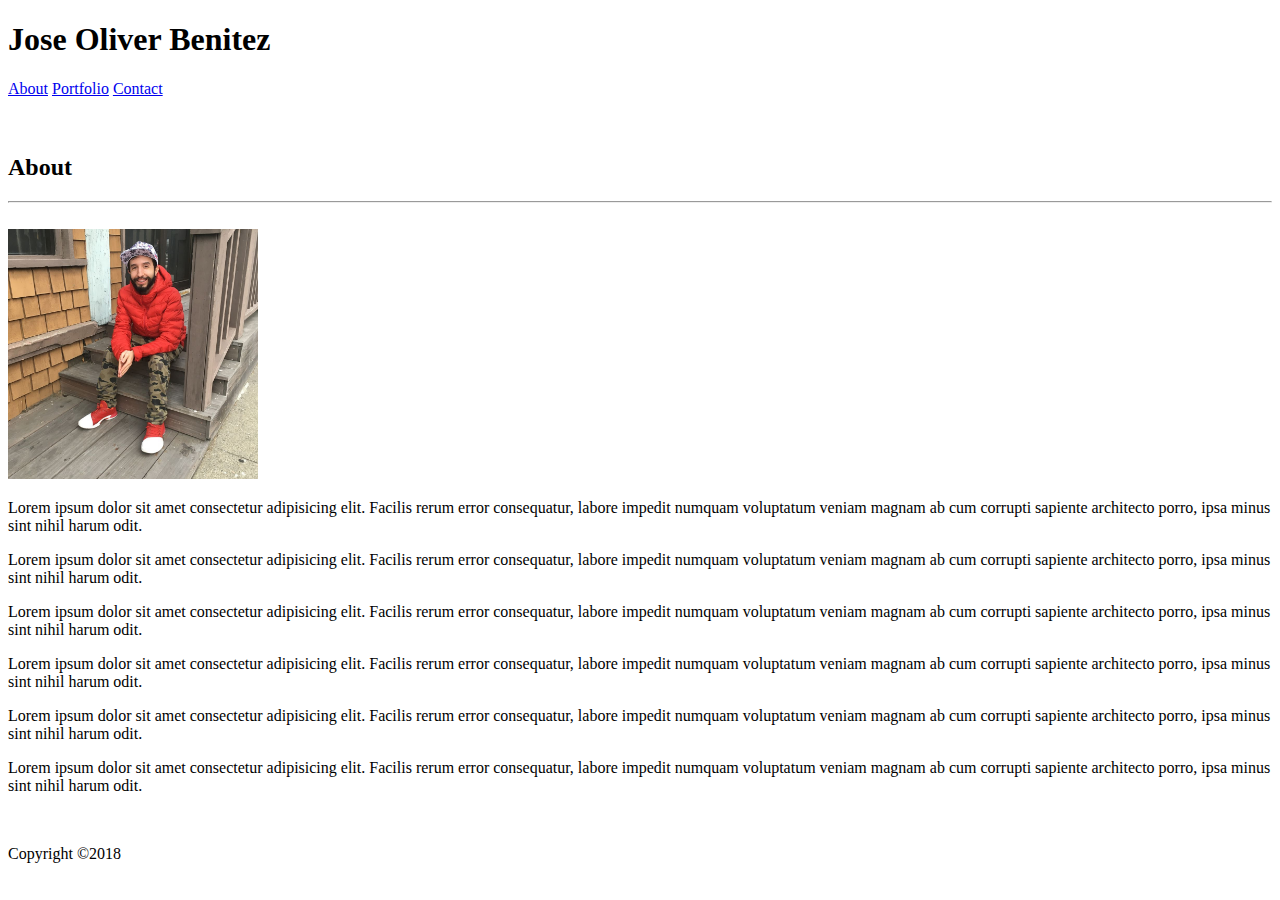
==== index.html @ e5617f70 "similar site to hw1 using only bootstrap" ====
<!DOCTYPE html>
<html lang="en">
<head>
    <meta charset="UTF-8">
    <meta name="viewport" content="width=device-width, initial-scale=1.0">
    <meta http-equiv="X-UA-Compatible" content="ie=edge">
    <title>Bootstrap Portfolio</title>
    <link rel="stylesheet" href="https://stackpath.bootstrapcdn.com/bootstrap/4.1.3/css/bootstrap.min.css" integrity="sha384-MCw98/SFnGE8fJT3GXwEOngsV7Zt27NXFoaoApmYm81iuXoPkFOJwJ8ERdknLPMO" crossorigin="anonymous">
</head>

<body>
    <div class="container col-lg-9" >
        <h1 class="float-left text-white bg-info pt-3 pb-4 pl-4 pr-4">Jose Oliver Benitez</h1>
        <nav class="navbar navbar-expand-lg pt-4 justify-content-end">
                <a class="navbar-brand" href="index.html">About</a>
                <a class="navbar-brand" href="portfolio.html">Portfolio</a>
                <a class="navbar-brand" href="contact.html">Contact</a>
        </nav>
    </div>

    <br>
    <br>

    <div class="container mb-5 col-lg-9">
        <h2>About</h2>
        <hr>
    <br>
    <img class="float-left mr-4" src="assets/images/profile pic.jpg" width="250" height="250">
    <p>Lorem ipsum dolor sit amet consectetur adipisicing elit. 
        Facilis rerum error consequatur, labore impedit numquam 
        voluptatum veniam magnam ab cum corrupti sapiente architecto 
        porro, ipsa minus sint nihil harum odit.
    </p>
    <p>Lorem ipsum dolor sit amet consectetur adipisicing elit. 
        Facilis rerum error consequatur, labore impedit numquam 
        voluptatum veniam magnam ab cum corrupti sapiente architecto 
        porro, ipsa minus sint nihil harum odit.
    </p>
    <p>Lorem ipsum dolor sit amet consectetur adipisicing elit. 
        Facilis rerum error consequatur, labore impedit numquam 
        voluptatum veniam magnam ab cum corrupti sapiente architecto 
        porro, ipsa minus sint nihil harum odit.
    </p>
    <p>Lorem ipsum dolor sit amet consectetur adipisicing elit. 
        Facilis rerum error consequatur, labore impedit numquam 
        voluptatum veniam magnam ab cum corrupti sapiente architecto 
        porro, ipsa minus sint nihil harum odit.
    </p>
    <p>Lorem ipsum dolor sit amet consectetur adipisicing elit. 
        Facilis rerum error consequatur, labore impedit numquam 
        voluptatum veniam magnam ab cum corrupti sapiente architecto 
        porro, ipsa minus sint nihil harum odit.
    </p>
    <p>Lorem ipsum dolor sit amet consectetur adipisicing elit. 
        Facilis rerum error consequatur, labore impedit numquam 
        voluptatum veniam magnam ab cum corrupti sapiente architecto 
        porro, ipsa minus sint nihil harum odit.
    </p>
    </div>

    <br>

    <div class="container-fluid text-white bg-secondary pt-3 pb-1">
        <p class="text-center">Copyright ©2018</p>
    </div>
</body>

</html>
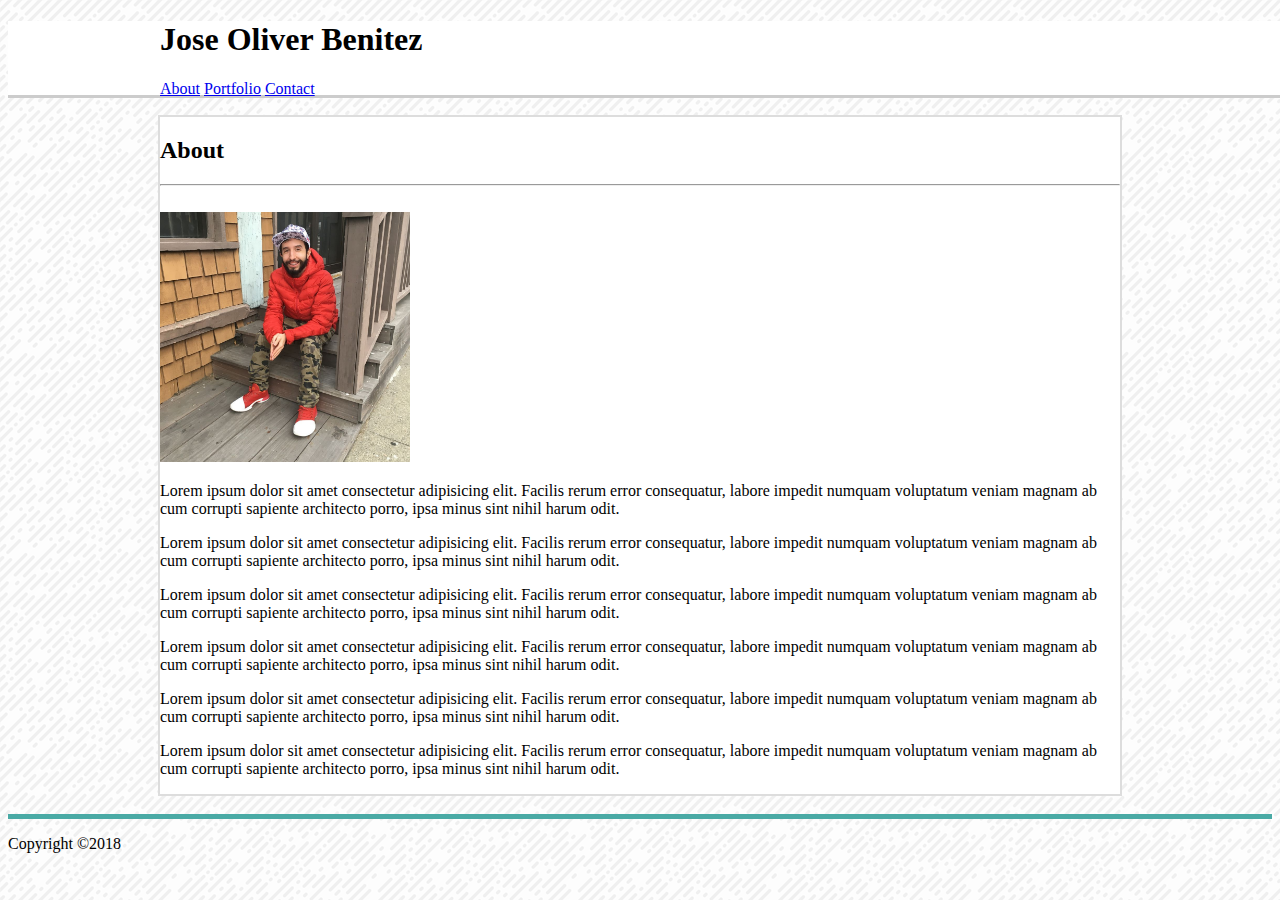
==== commit 29378af9: "added custom css file to tailor specific things" ====
--- a/index.html
+++ b/index.html
@@ -6,11 +6,16 @@
     <meta http-equiv="X-UA-Compatible" content="ie=edge">
     <title>Bootstrap Portfolio</title>
     <link rel="stylesheet" href="https://stackpath.bootstrapcdn.com/bootstrap/4.1.3/css/bootstrap.min.css" integrity="sha384-MCw98/SFnGE8fJT3GXwEOngsV7Zt27NXFoaoApmYm81iuXoPkFOJwJ8ERdknLPMO" crossorigin="anonymous">
+    <link rel="stylesheet" href="style.css">
 </head>
 
 <body>
-    <div class="container col-lg-9" >
-        <h1 class="float-left text-white bg-info pt-3 pb-4 pl-4 pr-4">Jose Oliver Benitez</h1>
+    <div id="headerbg">
+        <!--header white background-->
+    </div>
+    
+    <div id="header" class="container">
+        <h1 class="float-left text-white bg-info pt-2 pb-3 pl-3 pr-3">Jose Oliver Benitez</h1>
         <nav class="navbar navbar-expand-lg pt-4 justify-content-end">
                 <a class="navbar-brand" href="index.html">About</a>
                 <a class="navbar-brand" href="portfolio.html">Portfolio</a>
@@ -19,10 +24,9 @@
     </div>
 
     <br>
-    <br>
 
-    <div class="container mb-5 col-lg-9">
-        <h2>About</h2>
+    <div class="container">
+        <h2 class="mt-3">About</h2>
         <hr>
     <br>
     <img class="float-left mr-4" src="assets/images/profile pic.jpg" width="250" height="250">
@@ -60,7 +64,7 @@
 
     <br>
 
-    <div class="container-fluid text-white bg-secondary pt-3 pb-1">
+    <div id="footer" class="container-fluid text-white bg-secondary pt-3 pb-1">
         <p class="text-center">Copyright ©2018</p>
     </div>
 </body>
--- a/style.css
+++ b/style.css
@@ -0,0 +1,42 @@
+body {
+    background-image: url("assets/images/funky-lines.png");
+    background-repeat: repeat;
+}
+
+#headerbg {
+    width: 100%;
+    height: 74px;
+    margin: auto;
+    position: absolute;
+    border-style: none none solid none;
+    border-color: #cccccc;
+    background-color: #ffffff;
+    z-index: -1;
+}
+
+#header {
+    width: 960px;
+    height: 74px;
+    padding: 0px;
+    margin: auto;
+    position: static;
+    border-style: none none solid none;
+    border-color: #cccccc;
+    background-color: #ffffff;
+}
+
+.container {
+    width: 960px;
+    margin: auto;
+    position: static;
+    border-style: solid;
+    border-color: #dddddd;
+    border-width: 2px;
+    background-color: #ffffff
+}
+
+#footer {
+    border-style: solid none none none;
+    border-color: #4aaaa5;
+    border-width: 5px;
+}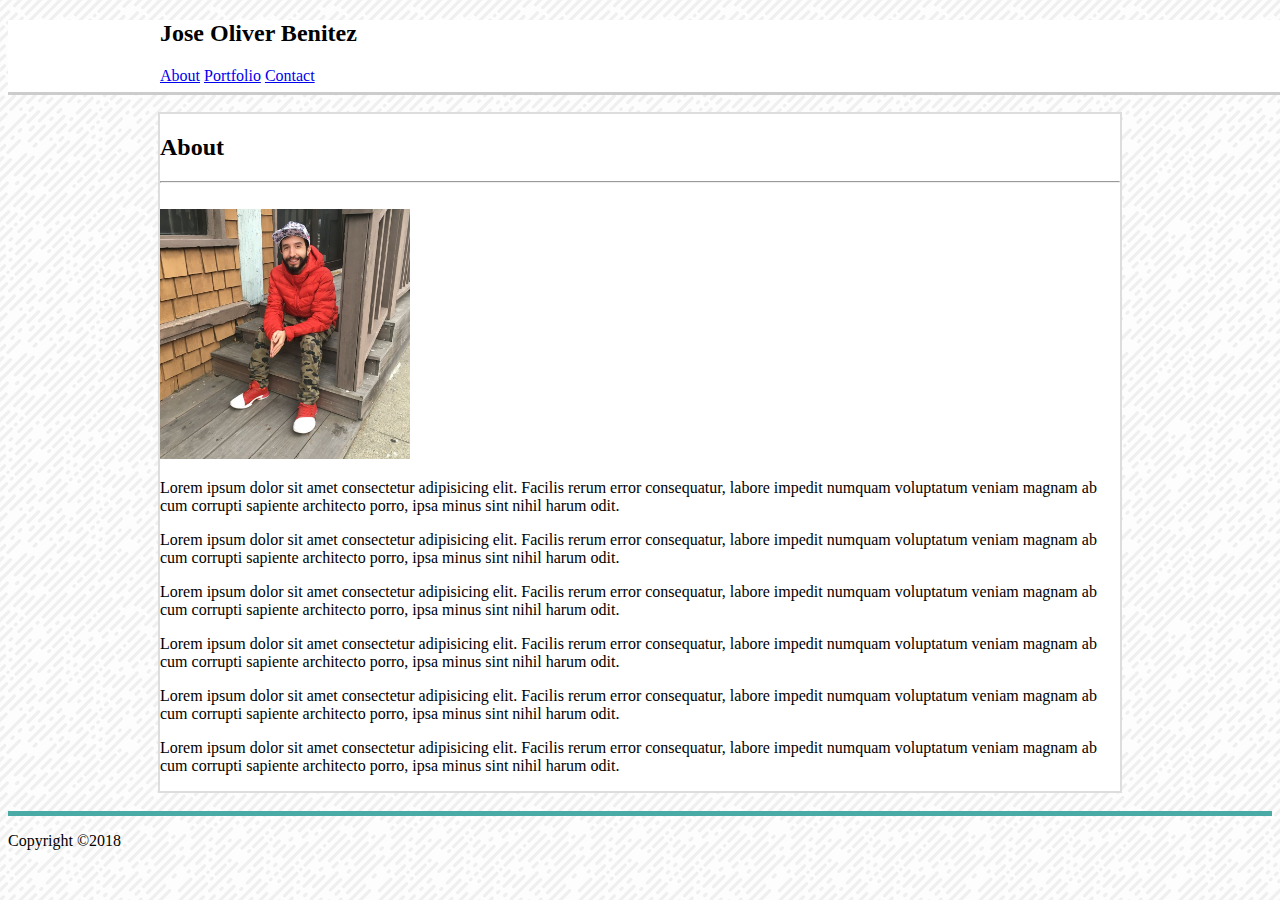
==== commit cd744a2c: "added image banners in portfolio pg" ====
--- a/index.html
+++ b/index.html
@@ -13,9 +13,9 @@
     <div id="headerbg">
         <!--header white background-->
     </div>
-    
+
     <div id="header" class="container">
-        <h1 class="float-left text-white bg-info pt-2 pb-3 pl-3 pr-3">Jose Oliver Benitez</h1>
+        <h2 class="float-left text-white bg-info pt-3 pb-3 pl-3 pr-3">Jose Oliver Benitez</h2>
         <nav class="navbar navbar-expand-lg pt-4 justify-content-end">
                 <a class="navbar-brand" href="index.html">About</a>
                 <a class="navbar-brand" href="portfolio.html">Portfolio</a>
--- a/style.css
+++ b/style.css
@@ -5,7 +5,7 @@
 
 #headerbg {
     width: 100%;
-    height: 74px;
+    height: 72px;
     margin: auto;
     position: absolute;
     border-style: none none solid none;
@@ -16,7 +16,7 @@
 
 #header {
     width: 960px;
-    height: 74px;
+    height: 72px;
     padding: 0px;
     margin: auto;
     position: static;
@@ -35,6 +35,15 @@
     background-color: #ffffff
 }
 
+.imgbanner {
+    width: 250px;
+    height: 40px;
+    padding: 10px 0 0 0;
+    position: absolute;
+    margin-top: 150px;
+    z-index: 1;
+}
+
 #footer {
     border-style: solid none none none;
     border-color: #4aaaa5;
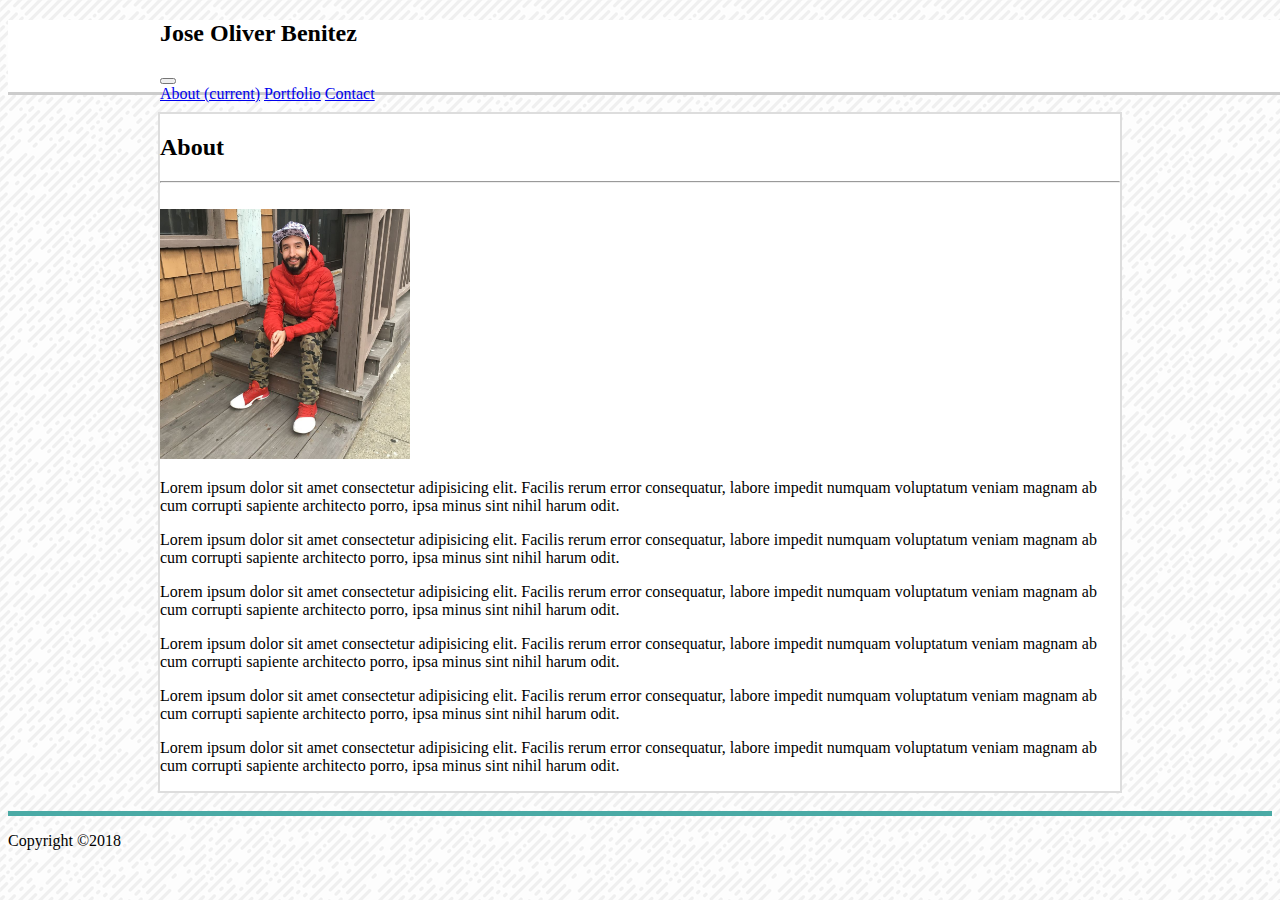
==== commit 73d00a5e: "fluid images and banner, collapsible nav" ====
--- a/index.html
+++ b/index.html
@@ -16,10 +16,17 @@
 
     <div id="header" class="container">
         <h2 class="float-left text-white bg-info pt-3 pb-3 pl-3 pr-3">Jose Oliver Benitez</h2>
-        <nav class="navbar navbar-expand-lg pt-4 justify-content-end">
-                <a class="navbar-brand" href="index.html">About</a>
-                <a class="navbar-brand" href="portfolio.html">Portfolio</a>
-                <a class="navbar-brand" href="contact.html">Contact</a>
+        <nav class="navbar navbar-expand-lg navbar-light justify-content-end">
+            <button class="navbar-toggler" type="button" data-toggle="collapse" data-target="#navbarNavAltMarkup" aria-controls="navbarNavAltMarkup" aria-expanded="false" aria-label="Toggle navigation">
+                <span class="navbar-toggler-icon"></span>
+            </button>
+            <div class="collapse navbar-collapse justify-content-end mt-3" id="navbarNavAltMarkup">
+                <div class="navbar-nav">
+                    <a class="nav-item nav-link" href="index.html">About <span class="sr-only">(current)</span></a>
+                    <a class="nav-item nav-link" href="portfolio.html">Portfolio</a>
+                    <a class="nav-item nav-link" href="contact.html">Contact</a> 
+                </div>
+            </div>
         </nav>
     </div>
 
@@ -67,6 +74,11 @@
     <div id="footer" class="container-fluid text-white bg-secondary pt-3 pb-1">
         <p class="text-center">Copyright ©2018</p>
     </div>
+
+    <script src="https://code.jquery.com/jquery-3.3.1.slim.min.js" integrity="sha384-q8i/X+965DzO0rT7abK41JStQIAqVgRVzpbzo5smXKp4YfRvH+8abtTE1Pi6jizo" crossorigin="anonymous"></script>
+    <script src="https://cdnjs.cloudflare.com/ajax/libs/popper.js/1.14.3/umd/popper.min.js" integrity="sha384-ZMP7rVo3mIykV+2+9J3UJ46jBk0WLaUAdn689aCwoqbBJiSnjAK/l8WvCWPIPm49" crossorigin="anonymous"></script>
+    <script src="https://stackpath.bootstrapcdn.com/bootstrap/4.1.3/js/bootstrap.min.js" integrity="sha384-ChfqqxuZUCnJSK3+MXmPNIyE6ZbWh2IMqE241rYiqJxyMiZ6OW/JmZQ5stwEULTy" crossorigin="anonymous"></script>
+
 </body>
 
 </html>--- a/style.css
+++ b/style.css
@@ -35,15 +35,6 @@
     background-color: #ffffff
 }
 
-.imgbanner {
-    width: 250px;
-    height: 40px;
-    padding: 10px 0 0 0;
-    position: absolute;
-    margin-top: 150px;
-    z-index: 1;
-}
-
 #footer {
     border-style: solid none none none;
     border-color: #4aaaa5;
